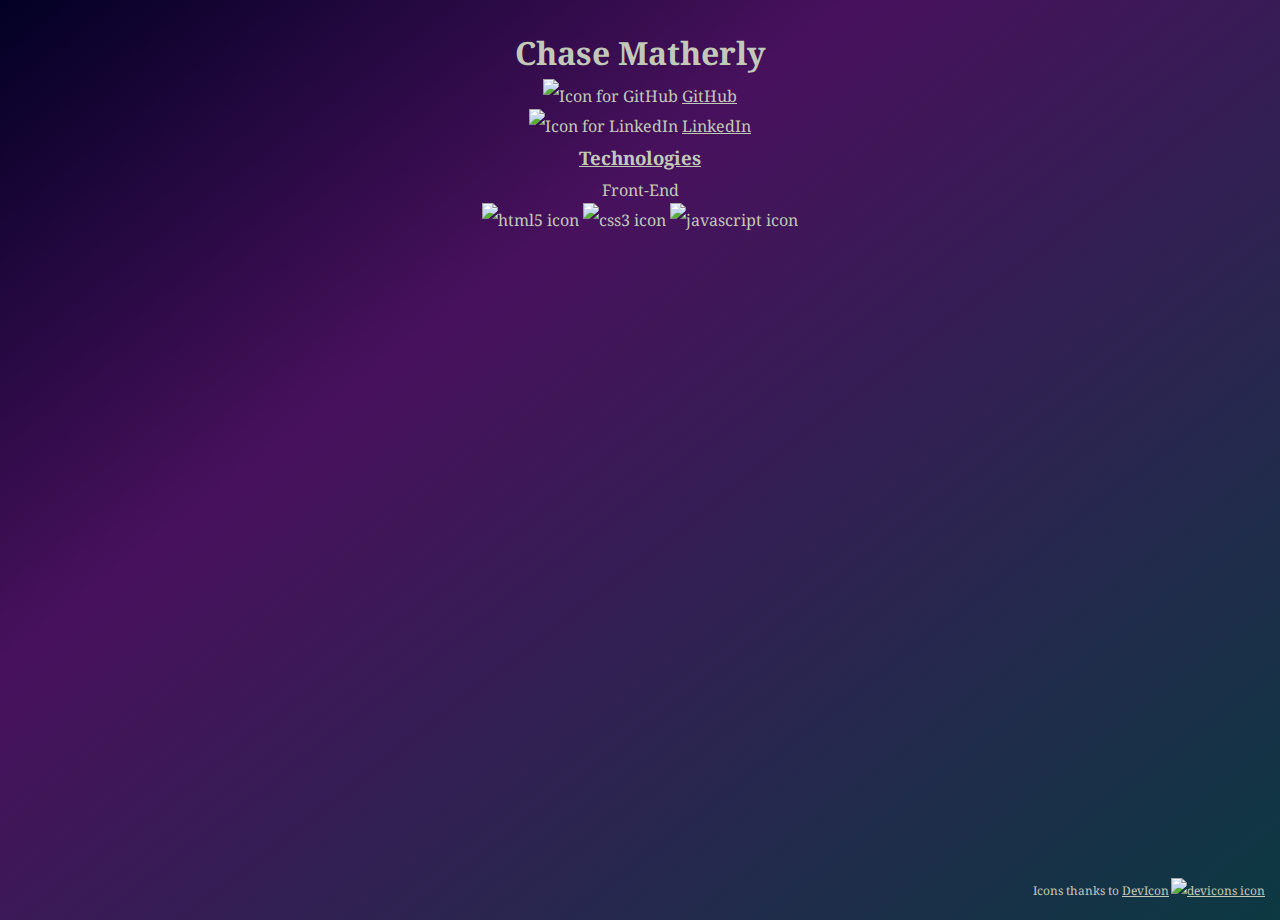
==== Matherly_Chase_HTML_PortfolioContent.html @ 10213a29 "reformatted" ====
<!DOCTYPE html>
<html lang="en">

<head>
    <meta charset="UTF-8" />
    <meta http-equiv="X-UA-Compatible" content="IE=edge" />
    <meta name="viewport" content="width=device-width, initial-scale=1.0" />
    <title>Chase Matherly</title>
    <link href="https://cdn.jsdelivr.net/npm/bootstrap@5.3.0-alpha1/dist/css/bootstrap.min.css" rel="stylesheet"
        integrity="sha384-GLhlTQ8iRABdZLl6O3oVMWSktQOp6b7In1Zl3/Jr59b6EGGoI1aFkw7cmDA6j6gD" crossorigin="anonymous" />
    <link rel="stylesheet" href="style.css" />
    <link rel="stylesheet" href="https://cdn.jsdelivr.net/gh/devicons/devicon@v2.15.1/devicon.min.css" />
</head>

<body class="gradient-custom">
    <div class="container">
        <div class="row">
            <h1>Chase Matherly</h1>
        </div>
        <!-- <div>
            <img id="prof-img" src="https://scontent-lax3-1.xx.fbcdn.net/v/t39.30808-6/285631926_5392552667433822_5035328758001059315_n.jpg?_nc_cat=102&ccb=1-7&_nc_sid=09cbfe&_nc_ohc=F64mfUCi0MEAX_CK-mO&tn=zO4YoTHxROLIVROS&_nc_ht=scontent-lax3-1.xx&oh=00_AfBJg5HET9R3WwLGXar6jFnLHJ2oXxMmXdQh2RaXG9ysRg&oe=63EC61E9" alt="An image of Chase sitting on a motorcycle in from of a building">
        </div> -->
        <div class="row justify-content-center mb-2">
            <div class="col-auto d-flex align-items-center gap-1">
                <img class="tech-icon" src="https://github.githubassets.com/apple-touch-icon-57x57.png"
                    alt="Icon for GitHub">
                <a class="fs-5" href="https://github.com/cdmatherly">GitHub</a>
            </div>
            <div class="col-auto d-flex align-items-center gap-1">
                <img class="tech-icon" src="https://static.licdn.com/aero-v1/sc/h/3m4lyvbs6efg8pyhv7kupo6dh"
                    alt="Icon for LinkedIn">
                <a class="fs-5" href="https://www.linkedin.com/in/chasematherly/">LinkedIn</a>
            </div>
        </div>
        <h3 class="row justify-content-center">Technologies</h3>
        <div class="row justify-content-center tech-table">
            <p class="fw-bold">Front-End</p>
            <img src="https://cdn.jsdelivr.net/gh/devicons/devicon/icons/html5/html5-original.svg"
                alt="html5 icon">
            <img src="https://cdn.jsdelivr.net/gh/devicons/devicon/icons/css3/css3-original.svg"
                alt="css3 icon">
            <img id="js" src="https://cdn.jsdelivr.net/gh/devicons/devicon/icons/javascript/javascript-original.svg" alt="javascript icon">
        </div>
    </div>
    <footer class="">
        <p>Icons thanks to <a href="https://devicon.dev/" target="_blank" rel="noreferrer noopener">DevIcon<img class="tech-icon" src="https://cdn.jsdelivr.net/gh/devicons/devicon/icons/devicon/devicon-original.svg" alt="devicons icon"></a></p>
    </footer>
</body>

</html>
---- style.css ----
@import url('https://fonts.googleapis.com/css2?family=Noto+Serif+Khojki&display=swap');

* {
    padding: 0;
    margin: 0;
    font-family: 'Noto Serif Khojki', serif;
    color: #c2c9b8
}
body {
    text-align: center;
    height: 100vh;
    padding-top: 20px;
} 
.tech-icon {
    width: 25px;
}
#prof-img {
    width: 350px;
    box-shadow: 0px 0px 15px black;
}
h3 {
    text-decoration: underline;
}
.tech-table {
    margin: 0 auto;
}
.tech-table img {
    width: 60px;
}
.textbox {
    margin: 10px;
}

.gradient-custom {
    background: rgb(2,0,36);
    background: linear-gradient(142deg, rgba(2,0,36,1) 0%, rgba(72,17,93,1) 35%, rgba(12,57,66,1) 100%);
    background-repeat:no-repeat;
  }
footer {
    position: absolute;
    bottom: 0;
    right: 0;
    margin-right: 15px;
    font-size: 12px;
}
footer img {
    margin-left: 2px;
}
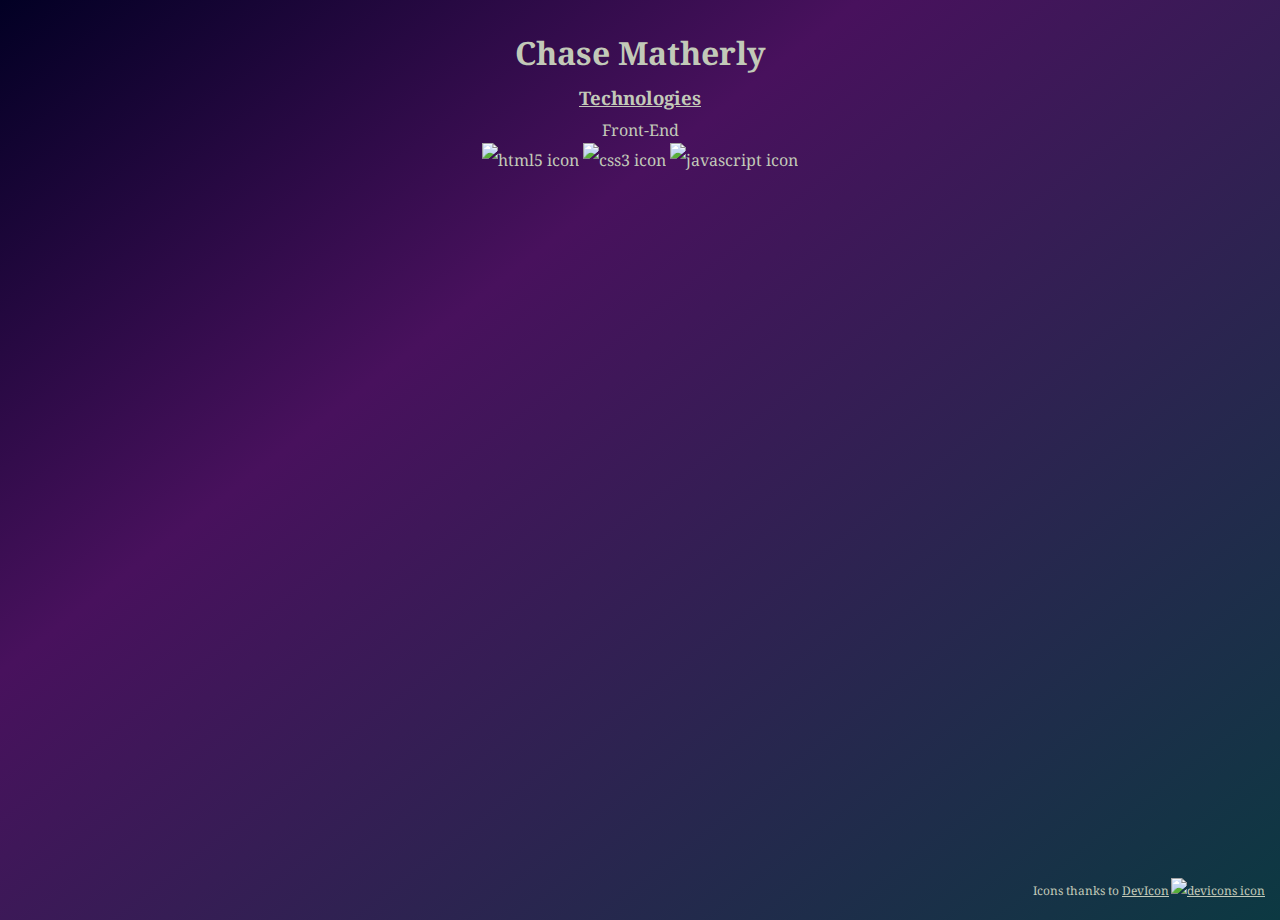
==== commit 6c4d7ca9: "animations" ====
--- a/Matherly_Chase_HTML_PortfolioContent.html
+++ b/Matherly_Chase_HTML_PortfolioContent.html
@@ -22,28 +22,25 @@
         </div> -->
         <div class="row justify-content-center mb-2">
             <div class="col-auto d-flex align-items-center gap-1">
-                <img class="tech-icon" src="https://github.githubassets.com/apple-touch-icon-57x57.png"
-                    alt="Icon for GitHub">
-                <a class="fs-5" href="https://github.com/cdmatherly">GitHub</a>
+                <a class="icons" href="https://github.com/cdmatherly" target="_blank" rel="noreferrer noopener"><i class="devicon-github-original fs-4"></i>
+        </a>
             </div>
             <div class="col-auto d-flex align-items-center gap-1">
-                <img class="tech-icon" src="https://static.licdn.com/aero-v1/sc/h/3m4lyvbs6efg8pyhv7kupo6dh"
-                    alt="Icon for LinkedIn">
-                <a class="fs-5" href="https://www.linkedin.com/in/chasematherly/">LinkedIn</a>
+                <a class="icons" href="https://www.linkedin.com/in/chasematherly/" target="_blank" rel="noreferrer noopener"><i class="devicon-linkedin-plain colored fs-4"></i></a>
             </div>
         </div>
-        <h3 class="row justify-content-center">Technologies</h3>
         <div class="row justify-content-center tech-table">
+            <h3 class="row justify-content-center">Technologies</h3>
             <p class="fw-bold">Front-End</p>
-            <img src="https://cdn.jsdelivr.net/gh/devicons/devicon/icons/html5/html5-original.svg"
+            <img class="scale-animate" src="https://cdn.jsdelivr.net/gh/devicons/devicon/icons/html5/html5-original.svg"
                 alt="html5 icon">
-            <img src="https://cdn.jsdelivr.net/gh/devicons/devicon/icons/css3/css3-original.svg"
+            <img class="scale-animate" src="https://cdn.jsdelivr.net/gh/devicons/devicon/icons/css3/css3-original.svg"
                 alt="css3 icon">
-            <img id="js" src="https://cdn.jsdelivr.net/gh/devicons/devicon/icons/javascript/javascript-original.svg" alt="javascript icon">
+            <img class="scale-animate" id="js" src="https://cdn.jsdelivr.net/gh/devicons/devicon/icons/javascript/javascript-original.svg" alt="javascript icon">
         </div>
     </div>
     <footer class="">
-        <p>Icons thanks to <a href="https://devicon.dev/" target="_blank" rel="noreferrer noopener">DevIcon<img class="tech-icon" src="https://cdn.jsdelivr.net/gh/devicons/devicon/icons/devicon/devicon-original.svg" alt="devicons icon"></a></p>
+        <p>Icons thanks to <a href="https://devicon.dev/" target="_blank" rel="noreferrer noopener">DevIcon<img class="devicon" src="https://cdn.jsdelivr.net/gh/devicons/devicon/icons/devicon/devicon-original.svg" alt="devicons icon"></a></p>
     </footer>
 </body>
 
--- a/style.css
+++ b/style.css
@@ -1,5 +1,13 @@
 @import url('https://fonts.googleapis.com/css2?family=Noto+Serif+Khojki&display=swap');
 
+/* Utilities */
+
+.scale-animate {
+    transition: transform 0.3s ease;
+}
+.scale-animate:hover{
+    transform: scale(1.1);
+}
 * {
     padding: 0;
     margin: 0;
@@ -11,8 +19,15 @@
     height: 100vh;
     padding-top: 20px;
 } 
-.tech-icon {
-    width: 25px;
+
+.icons {
+    text-decoration: none;
+    filter:brightness(0);
+    transition: all 0.3s ease;
+}
+.icons:hover{
+    filter: brightness(100%);
+    transform: scale(1.2);
 }
 #prof-img {
     width: 350px;
@@ -45,4 +60,7 @@
 }
 footer img {
     margin-left: 2px;
+}
+.devicon {
+    width: 20px;
 }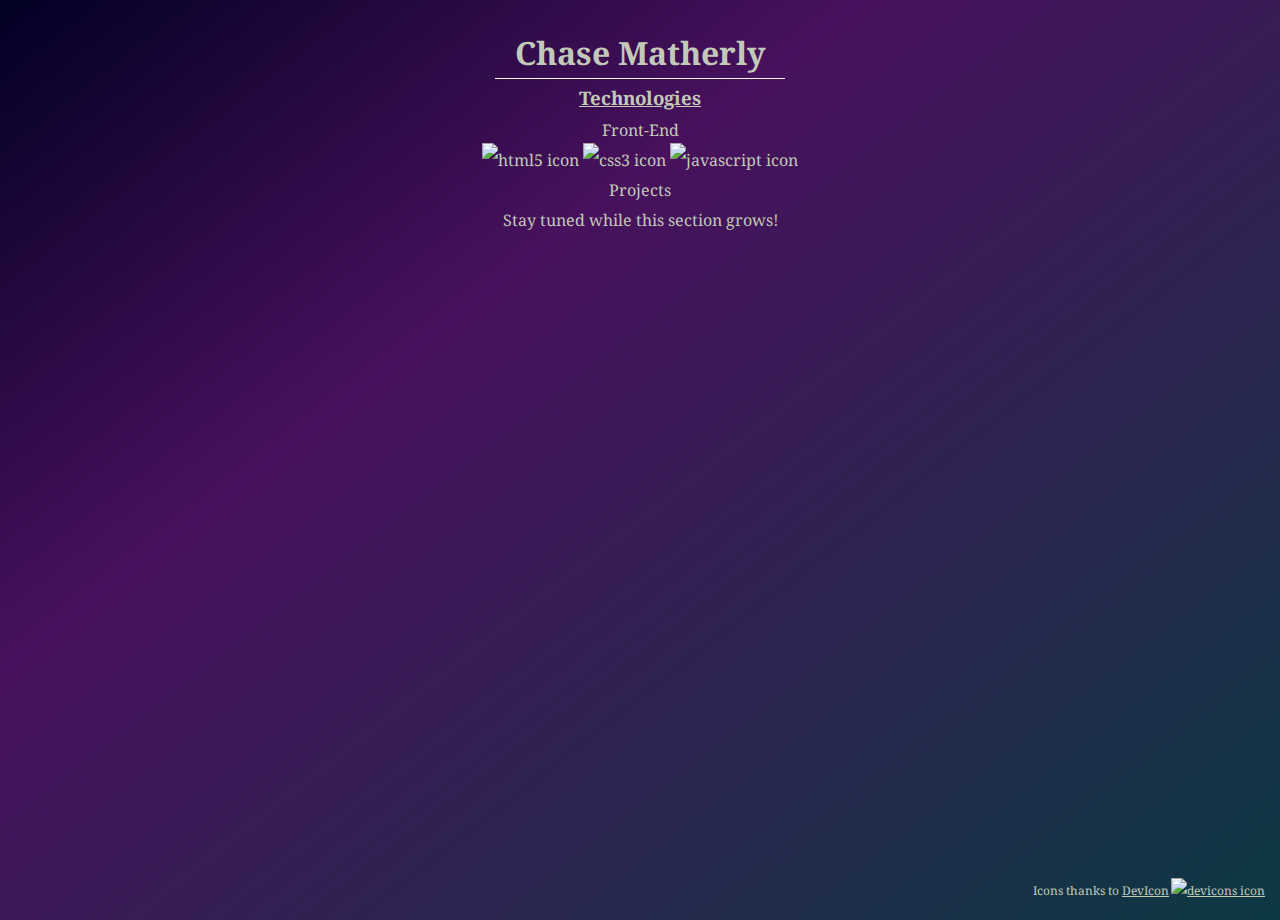
==== commit 057896be: "Merge branch 'master' of https://github.com/cdmatherly/Portfolio-Content" ====
--- a/Matherly_Chase_HTML_PortfolioContent.html
+++ b/Matherly_Chase_HTML_PortfolioContent.html
@@ -15,12 +15,13 @@
 <body class="gradient-custom">
     <div class="container">
         <div class="row">
-            <h1>Chase Matherly</h1>
+            <h1 class="textFocusIn name">Chase Matherly</h1>
         </div>
         <!-- <div>
             <img id="prof-img" src="https://scontent-lax3-1.xx.fbcdn.net/v/t39.30808-6/285631926_5392552667433822_5035328758001059315_n.jpg?_nc_cat=102&ccb=1-7&_nc_sid=09cbfe&_nc_ohc=F64mfUCi0MEAX_CK-mO&tn=zO4YoTHxROLIVROS&_nc_ht=scontent-lax3-1.xx&oh=00_AfBJg5HET9R3WwLGXar6jFnLHJ2oXxMmXdQh2RaXG9ysRg&oe=63EC61E9" alt="An image of Chase sitting on a motorcycle in from of a building">
         </div> -->
-        <div class="row justify-content-center mb-2">
+        <!-- Social Links -->
+        <div class="row justify-content-center mb-4">
             <div class="col-auto d-flex align-items-center gap-1">
                 <a class="icons" href="https://github.com/cdmatherly" target="_blank" rel="noreferrer noopener"><i class="devicon-github-original fs-4"></i>
         </a>
@@ -29,7 +30,8 @@
                 <a class="icons" href="https://www.linkedin.com/in/chasematherly/" target="_blank" rel="noreferrer noopener"><i class="devicon-linkedin-plain colored fs-4"></i></a>
             </div>
         </div>
-        <div class="row justify-content-center tech-table">
+        <!-- Technologies Card -->
+        <div class="row justify-content-center tech-table mb-5">
             <h3 class="row justify-content-center">Technologies</h3>
             <p class="fw-bold">Front-End</p>
             <img class="scale-animate" src="https://cdn.jsdelivr.net/gh/devicons/devicon/icons/html5/html5-original.svg"
@@ -38,6 +40,10 @@
                 alt="css3 icon">
             <img class="scale-animate" id="js" src="https://cdn.jsdelivr.net/gh/devicons/devicon/icons/javascript/javascript-original.svg" alt="javascript icon">
         </div>
+        <div class="projects">
+            <p class="fs-2">Projects</p>
+            <p>Stay tuned while this section grows!</p>
+        </div>
     </div>
     <footer class="">
         <p>Icons thanks to <a href="https://devicon.dev/" target="_blank" rel="noreferrer noopener">DevIcon<img class="devicon" src="https://cdn.jsdelivr.net/gh/devicons/devicon/icons/devicon/devicon-original.svg" alt="devicons icon"></a></p>
--- a/style.css
+++ b/style.css
@@ -12,20 +12,71 @@
     padding: 0;
     margin: 0;
     font-family: 'Noto Serif Khojki', serif;
-    color: #c2c9b8
+    color: #c2c9b8;
 }
 body {
     text-align: center;
     height: 100vh;
     padding-top: 20px;
 } 
-
+.textFocusIn {
+	animation: textFocusIn 0.5s cubic-bezier(0.250, 0.460, 0.450, 0.940) both;
+}
+/**
+ * ----------------------------------------
+ * animation textFocusIn
+ * ----------------------------------------
+ */
+ @keyframes textFocusIn {
+    0% {
+      transform: scaleY(0);
+      opacity: 0;
+      filter: blur(12px);
+    }
+    100% {
+      transform: scaleY(1);
+      filter: blur(0px);
+      opacity: 1;
+    }
+  }
+.name {
+    position: relative;
+    display: flex;
+    justify-content: center;
+}
+.name::after{
+    content:'';
+    position: absolute;
+    display: block;
+    margin: 0 auto;
+    width: 290px;
+    height: 1px;
+    margin-top: 0px;
+    bottom: 0;
+    background-color: whitesmoke;
+    animation: scale-up-hor-center 1s 0.75s ease-in-out both;
+    z-index: -1;
+}
+/**
+ * ----------------------------------------
+ * animation scale-up-hor-center
+ * ----------------------------------------
+ */
+ @keyframes scale-up-hor-center {
+    0% {
+      transform: scaleX(0);
+    }
+    100% {
+      transform: scaleX(1);
+    }
+  }
+  
 .icons {
     text-decoration: none;
     filter:brightness(0);
     transition: all 0.3s ease;
 }
-.icons:hover{
+.icons:is(:hover, :focus){
     filter: brightness(100%);
     transform: scale(1.2);
 }
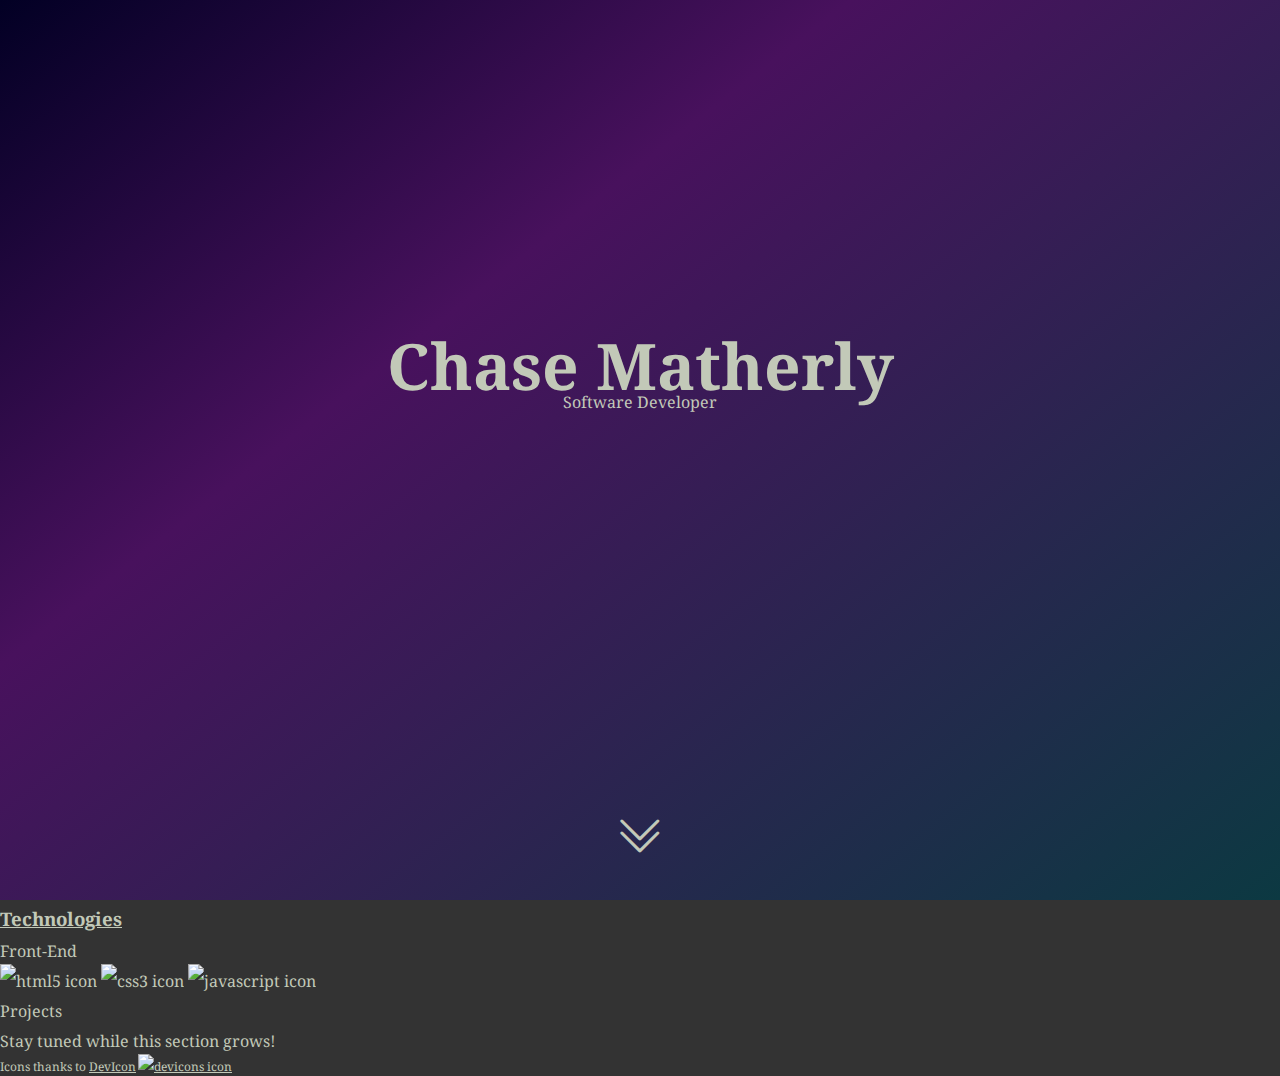
==== commit d562de24: "start redesign" ====
--- a/Matherly_Chase_HTML_PortfolioContent.html
+++ b/Matherly_Chase_HTML_PortfolioContent.html
@@ -12,11 +12,13 @@
     <link rel="stylesheet" href="https://cdn.jsdelivr.net/gh/devicons/devicon@v2.15.1/devicon.min.css" />
 </head>
 
-<body class="gradient-custom">
-    <div class="container">
-        <div class="row">
-            <h1 class="textFocusIn name">Chase Matherly</h1>
-        </div>
+<body class="">
+    <div class="container-fluid">
+            <div class="first-block gradient-custom">
+                <h1 class="textFocusIn name">Chase Matherly</h1>
+                <p class="role fs-4">Software Developer</p>
+                <i class="bi bi-chevron-double-down"></i>
+            </div>
         <!-- <div>
             <img id="prof-img" src="https://scontent-lax3-1.xx.fbcdn.net/v/t39.30808-6/285631926_5392552667433822_5035328758001059315_n.jpg?_nc_cat=102&ccb=1-7&_nc_sid=09cbfe&_nc_ohc=F64mfUCi0MEAX_CK-mO&tn=zO4YoTHxROLIVROS&_nc_ht=scontent-lax3-1.xx&oh=00_AfBJg5HET9R3WwLGXar6jFnLHJ2oXxMmXdQh2RaXG9ysRg&oe=63EC61E9" alt="An image of Chase sitting on a motorcycle in from of a building">
         </div> -->
--- a/style.css
+++ b/style.css
@@ -1,4 +1,5 @@
 @import url('https://fonts.googleapis.com/css2?family=Noto+Serif+Khojki&display=swap');
+@import url("https://cdn.jsdelivr.net/npm/bootstrap-icons@1.10.3/font/bootstrap-icons.css");
 
 /* Utilities */
 
@@ -15,12 +16,32 @@
     color: #c2c9b8;
 }
 body {
-    text-align: center;
+    background-color: #333;
+}
+.container-fluid {
+    padding: 0;
+}
+.gradient-custom {
+    background: rgb(2,0,36);
+    background: linear-gradient(142deg, rgba(2,0,36,1) 0%, rgba(72,17,93,1) 35%, rgba(12,57,66,1) 100%);
+    background-repeat:no-repeat;
+    /* position: sticky;
+    top: 0; */
+}
+.first-block {
     height: 100vh;
-    padding-top: 20px;
-} 
+    display: grid;
+    grid-auto-columns: 1fr;
+    grid-auto-rows: 1fr;
+    grid-template-areas: 
+        'one one one'
+        'two two two'
+        'three three three';
+    /* justify-content: center; */
+    /* align-items: center; */
+}
 .textFocusIn {
-	animation: textFocusIn 0.5s cubic-bezier(0.250, 0.460, 0.450, 0.940) both;
+	animation: textFocusIn 1s cubic-bezier(0.250, 0.460, 0.450, 0.940) both;
 }
 /**
  * ----------------------------------------
@@ -40,22 +61,14 @@
     }
   }
 .name {
-    position: relative;
-    display: flex;
-    justify-content: center;
-}
-.name::after{
-    content:'';
-    position: absolute;
-    display: block;
-    margin: 0 auto;
-    width: 290px;
-    height: 1px;
-    margin-top: 0px;
-    bottom: 0;
-    background-color: whitesmoke;
-    animation: scale-up-hor-center 1s 0.75s ease-in-out both;
-    z-index: -1;
+    /* position: relative; */
+    /* display: flex; */
+    /* justify-content: center; */
+    font-size: 4em;
+    grid-area: two;
+    justify-self: center;
+    align-self: start;
+    /* margin-top: 50px; */
 }
 /**
  * ----------------------------------------
@@ -70,7 +83,19 @@
       transform: scaleX(1);
     }
   }
-  
+.role {
+    grid-area: two;
+    justify-self: center;
+    align-self: start;
+    margin-top: 85px;
+}
+.bi-chevron-double-down {
+    font-size: 3em;
+    grid-area: three;
+    justify-self: center;
+    align-self: end;
+    margin-bottom: 25px;
+}
 .icons {
     text-decoration: none;
     filter:brightness(0);
@@ -97,15 +122,7 @@
     margin: 10px;
 }
 
-.gradient-custom {
-    background: rgb(2,0,36);
-    background: linear-gradient(142deg, rgba(2,0,36,1) 0%, rgba(72,17,93,1) 35%, rgba(12,57,66,1) 100%);
-    background-repeat:no-repeat;
-  }
 footer {
-    position: absolute;
-    bottom: 0;
-    right: 0;
     margin-right: 15px;
     font-size: 12px;
 }
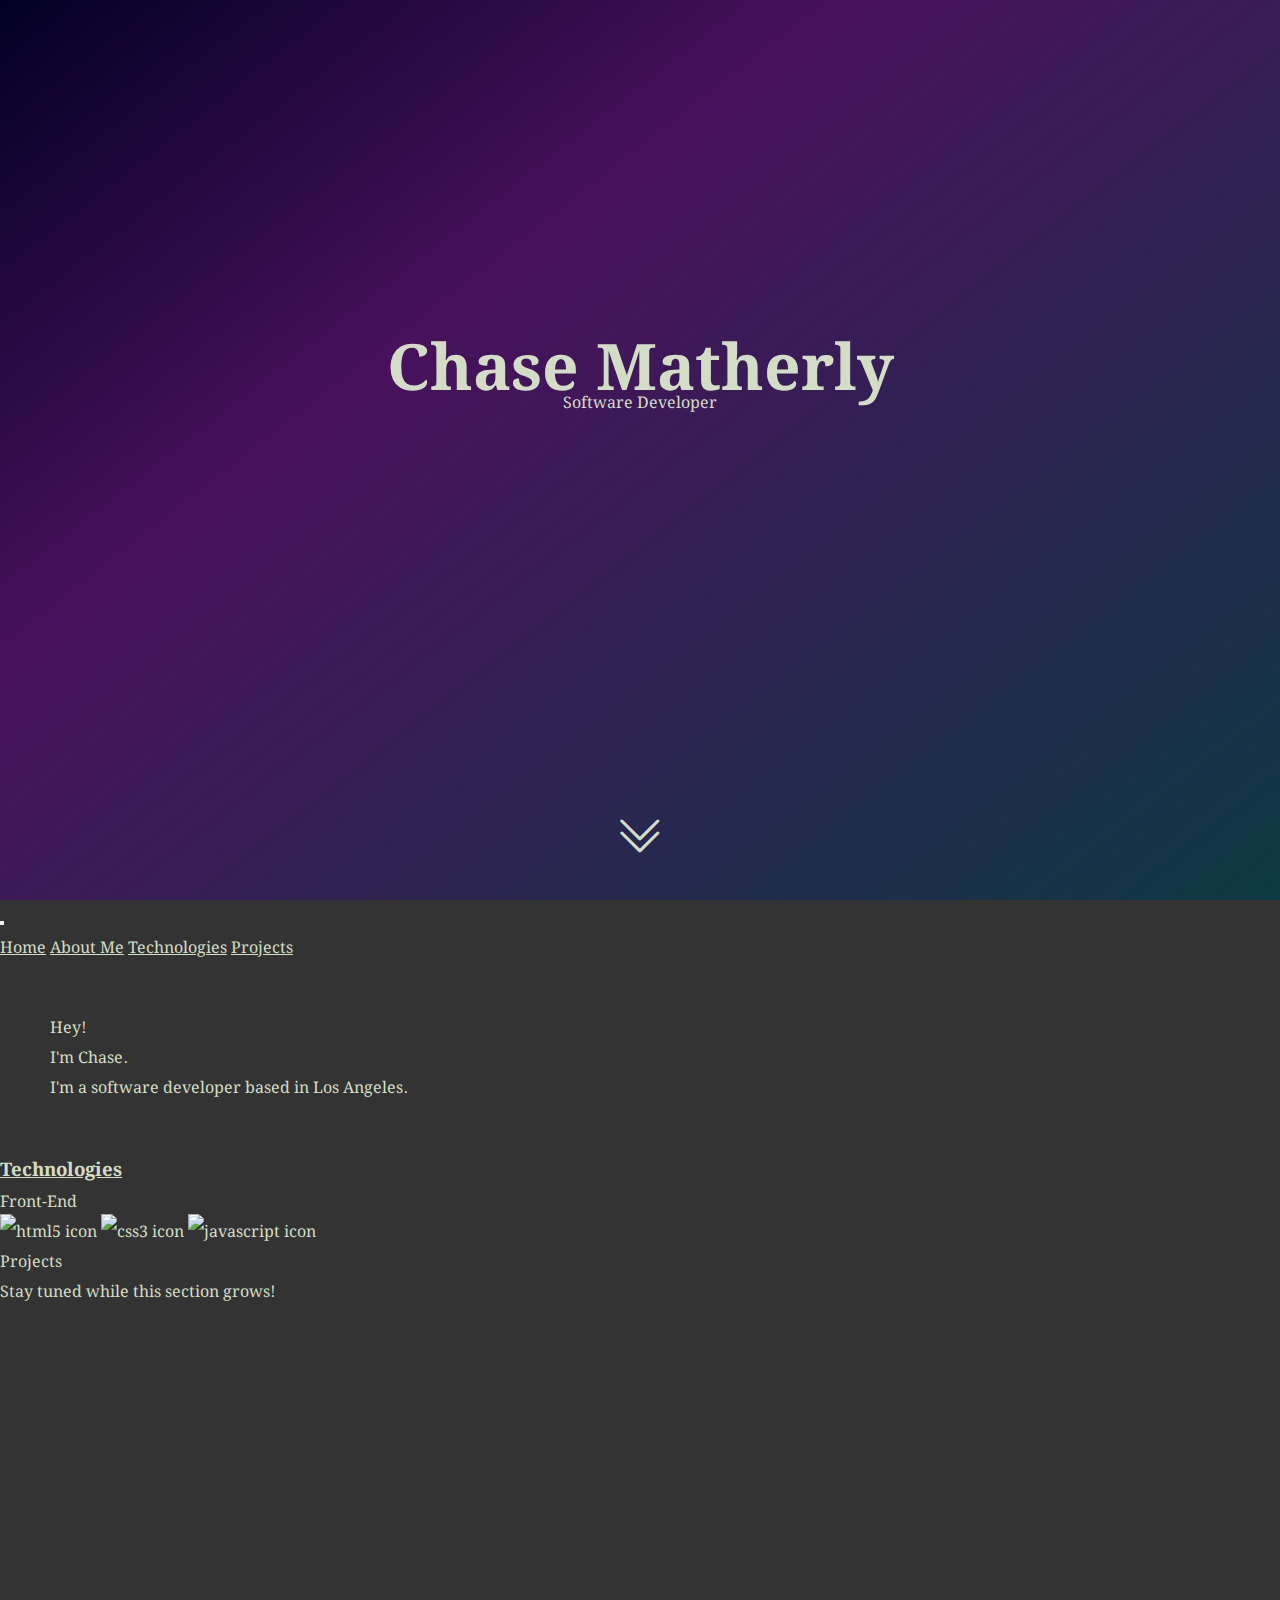
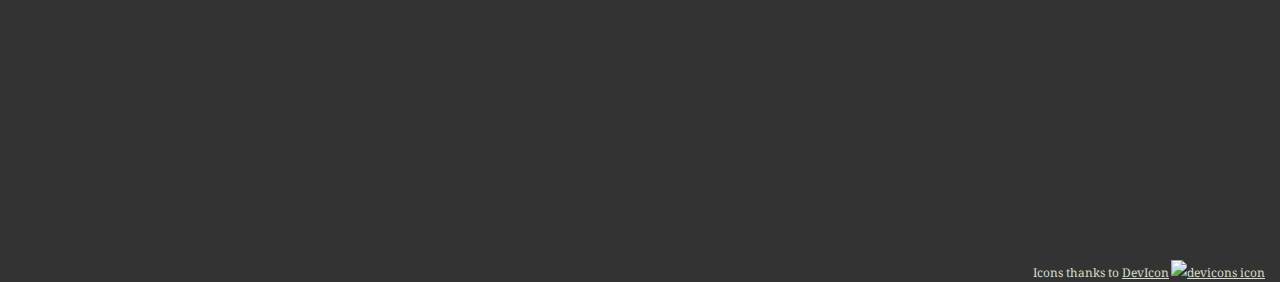
==== commit aabbf720: "added navbar" ====
--- a/Matherly_Chase_HTML_PortfolioContent.html
+++ b/Matherly_Chase_HTML_PortfolioContent.html
@@ -13,43 +13,67 @@
 </head>
 
 <body class="">
-    <div class="container-fluid">
-            <div class="first-block gradient-custom">
-                <h1 class="textFocusIn name">Chase Matherly</h1>
-                <p class="role fs-4">Software Developer</p>
-                <i class="bi bi-chevron-double-down"></i>
-            </div>
-        <!-- <div>
-            <img id="prof-img" src="https://scontent-lax3-1.xx.fbcdn.net/v/t39.30808-6/285631926_5392552667433822_5035328758001059315_n.jpg?_nc_cat=102&ccb=1-7&_nc_sid=09cbfe&_nc_ohc=F64mfUCi0MEAX_CK-mO&tn=zO4YoTHxROLIVROS&_nc_ht=scontent-lax3-1.xx&oh=00_AfBJg5HET9R3WwLGXar6jFnLHJ2oXxMmXdQh2RaXG9ysRg&oe=63EC61E9" alt="An image of Chase sitting on a motorcycle in from of a building">
-        </div> -->
-        <!-- Social Links -->
-        <div class="row justify-content-center mb-4">
-            <div class="col-auto d-flex align-items-center gap-1">
-                <a class="icons" href="https://github.com/cdmatherly" target="_blank" rel="noreferrer noopener"><i class="devicon-github-original fs-4"></i>
-        </a>
-            </div>
-            <div class="col-auto d-flex align-items-center gap-1">
-                <a class="icons" href="https://www.linkedin.com/in/chasematherly/" target="_blank" rel="noreferrer noopener"><i class="devicon-linkedin-plain colored fs-4"></i></a>
+    <div class="first-block container-fluid gradient-custom">
+            <h1 class="textFocusIn name">Chase Matherly</h1>
+            <p class="role fs-4">Software Developer</p>
+            <i class="bi bi-chevron-double-down"></i>
+    </div>
+    <nav class="navbar navbar-expand-lg bg-body-tertiary sticky-top">
+        <div class="container-fluid justify-content-center">
+          <button class="navbar-toggler" type="button" data-bs-toggle="collapse" data-bs-target="#navbar" aria-controls="navbar" aria-expanded="false" aria-label="Toggle navigation">
+            <span class="navbar-toggler-icon"></span>
+          </button>
+            <div class="navbar-nav">
+              <a class="nav-link active" aria-current="page" href="#">Home</a>
+              <a class="nav-link" href="#about">About Me</a>
+              <a class="nav-link" href="#technologies">Technologies</a>
+              <a class="nav-link" href="#projects">Projects</a>
             </div>
         </div>
+      </nav>
+    <div class="bottom container d-grid">
+        <!-- About Me -->
+        <div id="about" class="about d-flex">
+            <p>Hey!</p>
+            <p>I'm Chase.</p>
+            <p>I'm a software developer based in Los Angeles.</p>
+        </div>
+        <!-- Social Links -->
+        <div class="socials d-flex justify-content-center gap-3 align-items-center">
+                <a class="icons" href="https://github.com/cdmatherly" target="_blank" rel="noreferrer noopener"><i
+                        class="devicon-github-original fs-4"></i>
+                </a>
+                <a class="icons" href="https://www.linkedin.com/in/chasematherly/" target="_blank"
+                    rel="noreferrer noopener"><i class="devicon-linkedin-plain colored fs-4"></i></a>
+        </div>
         <!-- Technologies Card -->
-        <div class="row justify-content-center tech-table mb-5">
-            <h3 class="row justify-content-center">Technologies</h3>
+        <div id="technologies" class="tech-table justify-content-center align-items-center gap-2">
+            <h3 class="">Technologies</h3>
             <p class="fw-bold">Front-End</p>
-            <img class="scale-animate" src="https://cdn.jsdelivr.net/gh/devicons/devicon/icons/html5/html5-original.svg"
-                alt="html5 icon">
-            <img class="scale-animate" src="https://cdn.jsdelivr.net/gh/devicons/devicon/icons/css3/css3-original.svg"
-                alt="css3 icon">
-            <img class="scale-animate" id="js" src="https://cdn.jsdelivr.net/gh/devicons/devicon/icons/javascript/javascript-original.svg" alt="javascript icon">
+            <div class="tech-icons d-flex gap-2">
+                <img class="scale-animate" src="https://cdn.jsdelivr.net/gh/devicons/devicon/icons/html5/html5-original.svg"
+                    alt="html5 icon" />
+                <img class="scale-animate" src="https://cdn.jsdelivr.net/gh/devicons/devicon/icons/css3/css3-original.svg"
+                    alt="css3 icon" />
+                <img class="scale-animate" id="js"
+                    src="https://cdn.jsdelivr.net/gh/devicons/devicon/icons/javascript/javascript-original.svg"
+                    alt="javascript icon" />
+            </div>
         </div>
-        <div class="projects">
+        <div id="projects" class="projects">
             <p class="fs-2">Projects</p>
             <p>Stay tuned while this section grows!</p>
         </div>
     </div>
     <footer class="">
-        <p>Icons thanks to <a href="https://devicon.dev/" target="_blank" rel="noreferrer noopener">DevIcon<img class="devicon" src="https://cdn.jsdelivr.net/gh/devicons/devicon/icons/devicon/devicon-original.svg" alt="devicons icon"></a></p>
+        <p>
+            Icons thanks to
+            <a href="https://devicon.dev/" target="_blank" rel="noreferrer noopener">DevIcon<img class="devicon"
+                    src="https://cdn.jsdelivr.net/gh/devicons/devicon/icons/devicon/devicon-original.svg"
+                    alt="devicons icon" /></a>
+        </p>
     </footer>
+    <script src="./script.js"></script>
 </body>
 
 </html>--- a/style.css
+++ b/style.css
@@ -1,94 +1,107 @@
 @import url('https://fonts.googleapis.com/css2?family=Noto+Serif+Khojki&display=swap');
 @import url("https://cdn.jsdelivr.net/npm/bootstrap-icons@1.10.3/font/bootstrap-icons.css");
 
-/* Utilities */
+* {
+    padding: 0;
+    margin: 0;
+    font-family: 'Noto Serif Khojki', serif;
+    color: #D3DDC5;
+}
+
+body {
+    scroll-behavior: smooth;
+    background-color: #333;
+}
+
+/* ======================
+Utilities
+====================== */
 
 .scale-animate {
     transition: transform 0.3s ease;
 }
-.scale-animate:hover{
+
+.scale-animate:hover {
     transform: scale(1.1);
 }
-* {
-    padding: 0;
-    margin: 0;
-    font-family: 'Noto Serif Khojki', serif;
-    color: #c2c9b8;
+
+.textFocusIn {
+    animation: textFocusIn 1s cubic-bezier(0.250, 0.460, 0.450, 0.940) both;
 }
-body {
-    background-color: #333;
+
+/**
+ * ----------------------------------------
+ * animation scale-up-hor-center
+ * ----------------------------------------
+ */
+@keyframes scale-up-hor-center {
+    0% {
+        transform: scaleX(0);
+    }
+    100% {
+        transform: scaleX(1);
+    }
 }
+
+/**
+ * ----------------------------------------
+ * animation textFocusIn
+ * ----------------------------------------
+ */
+@keyframes textFocusIn {
+    0% {
+        transform: scaleY(0);
+        opacity: 0;
+        filter: blur(12px);
+    }
+    100% {
+        transform: scaleY(1);
+        filter: blur(0px);
+        opacity: 1;
+    }
+}
+
+/* ======================
+Top Container
+====================== */
+
 .container-fluid {
     padding: 0;
 }
+
 .gradient-custom {
-    background: rgb(2,0,36);
-    background: linear-gradient(142deg, rgba(2,0,36,1) 0%, rgba(72,17,93,1) 35%, rgba(12,57,66,1) 100%);
-    background-repeat:no-repeat;
+    background: rgb(2, 0, 36);
+    background: linear-gradient(142deg, rgba(2, 0, 36, 1) 0%, rgba(72, 17, 93, 1) 35%, rgba(12, 57, 66, 1) 100%);
+    background-repeat: no-repeat;
     /* position: sticky;
     top: 0; */
 }
+
 .first-block {
     height: 100vh;
     display: grid;
     grid-auto-columns: 1fr;
     grid-auto-rows: 1fr;
-    grid-template-areas: 
+    grid-template-areas:
         'one one one'
         'two two two'
         'three three three';
-    /* justify-content: center; */
-    /* align-items: center; */
 }
-.textFocusIn {
-	animation: textFocusIn 1s cubic-bezier(0.250, 0.460, 0.450, 0.940) both;
-}
-/**
- * ----------------------------------------
- * animation textFocusIn
- * ----------------------------------------
- */
- @keyframes textFocusIn {
-    0% {
-      transform: scaleY(0);
-      opacity: 0;
-      filter: blur(12px);
-    }
-    100% {
-      transform: scaleY(1);
-      filter: blur(0px);
-      opacity: 1;
-    }
-  }
+
 .name {
-    /* position: relative; */
-    /* display: flex; */
-    /* justify-content: center; */
     font-size: 4em;
     grid-area: two;
     justify-self: center;
     align-self: start;
-    /* margin-top: 50px; */
 }
-/**
- * ----------------------------------------
- * animation scale-up-hor-center
- * ----------------------------------------
- */
- @keyframes scale-up-hor-center {
-    0% {
-      transform: scaleX(0);
-    }
-    100% {
-      transform: scaleX(1);
-    }
-  }
+
 .role {
     grid-area: two;
     justify-self: center;
     align-self: start;
     margin-top: 85px;
 }
+
 .bi-chevron-double-down {
     font-size: 3em;
     grid-area: three;
@@ -96,39 +109,81 @@
     align-self: end;
     margin-bottom: 25px;
 }
+
+/* ======================
+Bottom container
+====================== */
+.bottom {
+    height: 100vh;
+    grid-template-columns: 1fr 2fr 1fr;
+    grid-template-rows: repeat(4, 1fr);
+}
+.about {
+    grid-column-start: 2;
+    justify-self: start;
+    padding: 50px;
+    flex-direction: column;
+
+}
+.about p {
+    margin: 0;
+}
+.socials {
+    grid-column-start: 2;
+    grid-row-start: 2;
+}
+
 .icons {
     text-decoration: none;
-    filter:brightness(0);
+    filter: brightness(0);
     transition: all 0.3s ease;
 }
-.icons:is(:hover, :focus){
+
+.icons:is(:hover, :focus) {
     filter: brightness(100%);
     transform: scale(1.2);
 }
+
 #prof-img {
     width: 350px;
     box-shadow: 0px 0px 15px black;
 }
+
 h3 {
     text-decoration: underline;
 }
+
 .tech-table {
     margin: 0 auto;
+    grid-row-start: 3;
+    grid-column-start: 2;
+    display: flex;
+    flex-direction: column;
 }
+
 .tech-table img {
     width: 60px;
 }
-.textbox {
-    margin: 10px;
+
+.projects {
+    grid-row-start: 4;
+    grid-column-start: 2;
 }
 
+/* ======================
+Footer
+====================== */
 footer {
     margin-right: 15px;
     font-size: 12px;
+    position: absolute;
+    right: 0;
 }
-footer img {
+
+.devicon {
     margin-left: 2px;
+    width: 20px;
 }
-.devicon {
-    width: 20px;
+.test {
+    background-color: red;
 }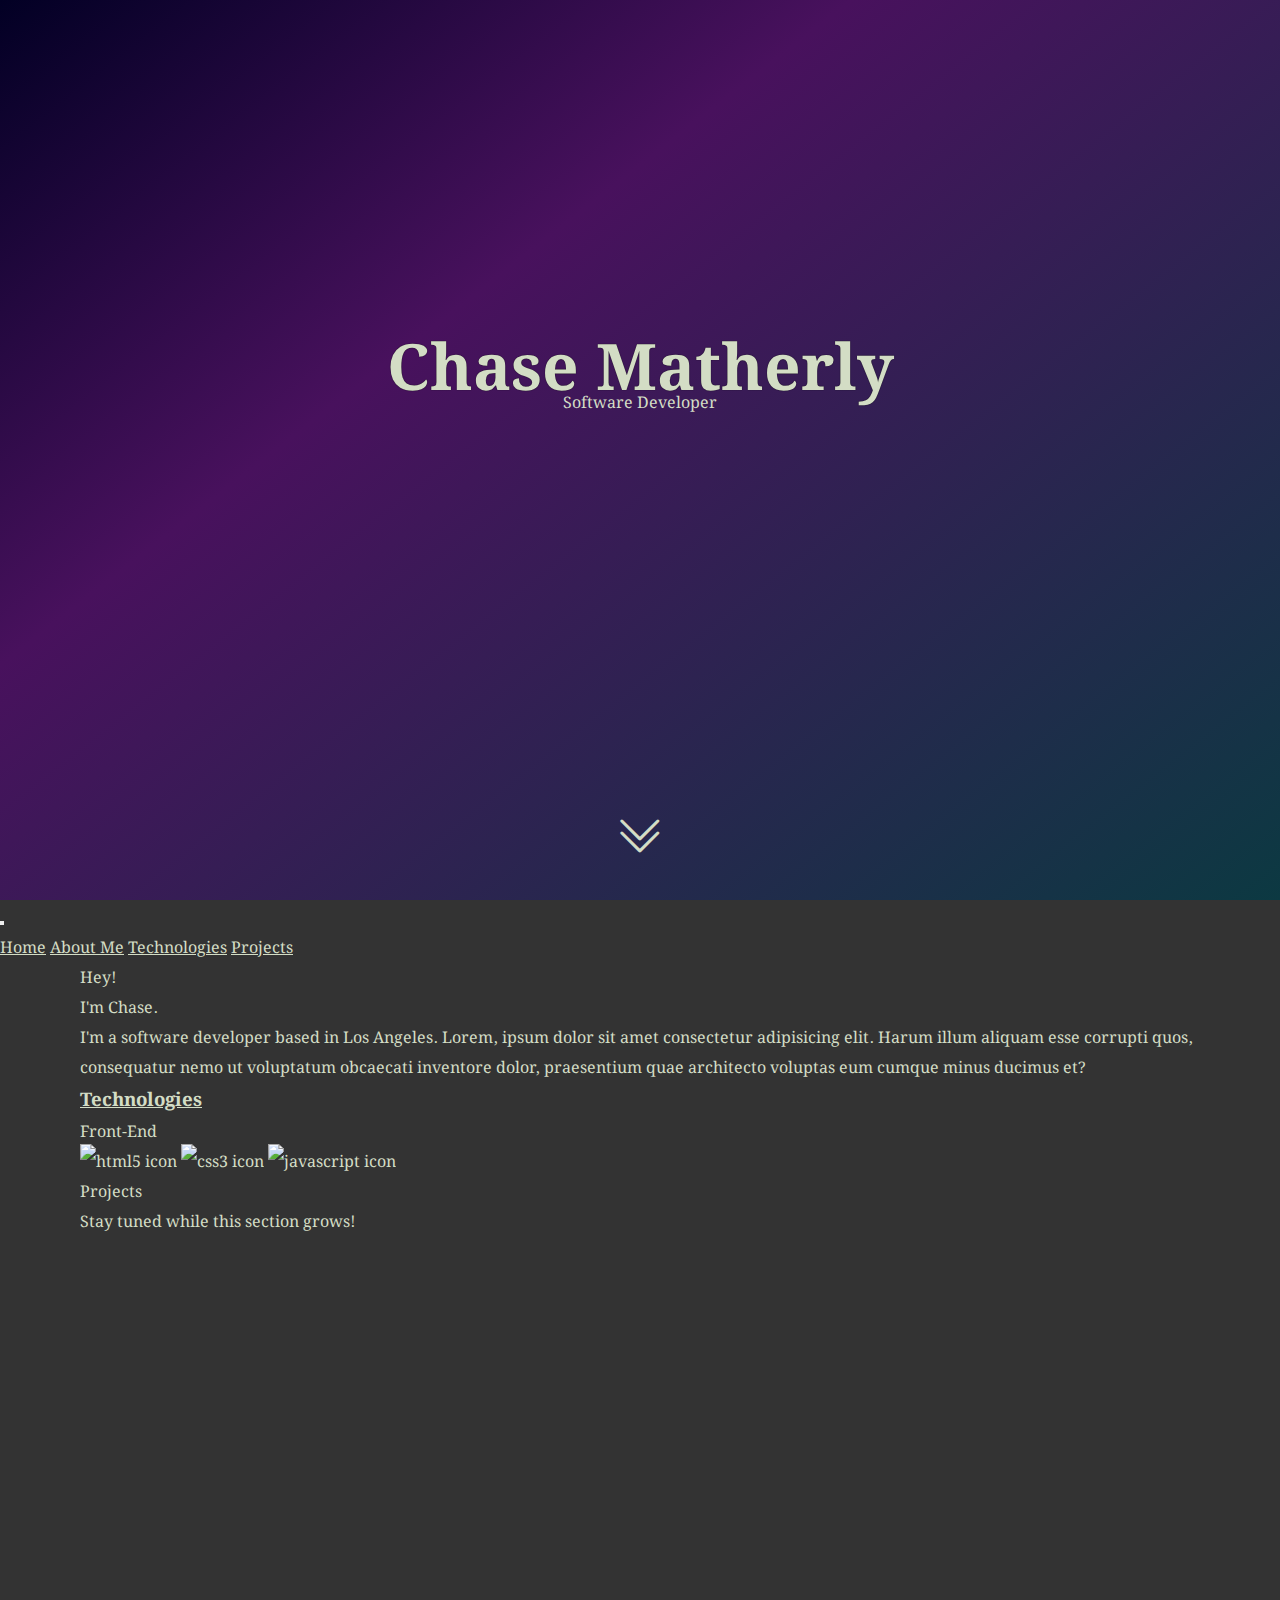
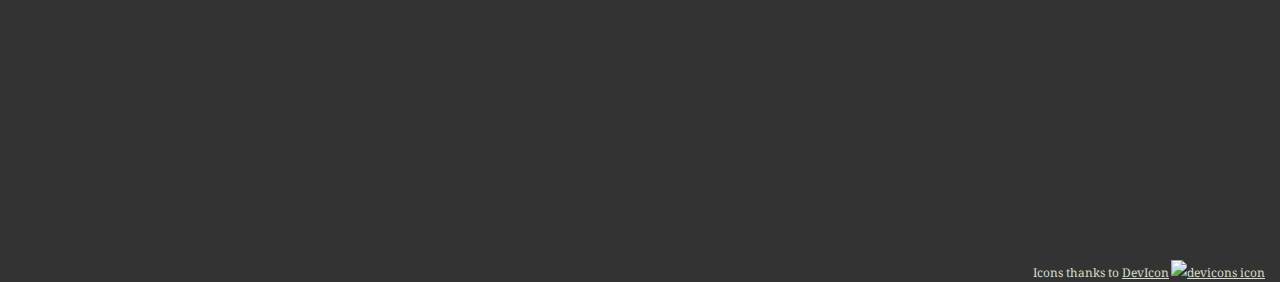
==== commit c2d9bf89: "Merge pull request #1 from cdmatherly/New-Landing" ====
--- a/Matherly_Chase_HTML_PortfolioContent.html
+++ b/Matherly_Chase_HTML_PortfolioContent.html
@@ -13,12 +13,12 @@
 </head>
 
 <body class="">
-    <div class="first-block container-fluid gradient-custom">
-            <h1 class="textFocusIn name">Chase Matherly</h1>
-            <p class="role fs-4">Software Developer</p>
-            <i class="bi bi-chevron-double-down"></i>
+    <div id="home" class="first-block nav-sec container-fluid gradient-custom parallax">
+            <h1 class="textFocusIn name hvr-underline-from-center">Chase Matherly</h1>
+            <p class="role fs-4 swingIn">Software Developer</p>
+            <a href="#about" class="chevron slideDown"><i class="bi bi-chevron-double-down"></i></a>
     </div>
-    <nav class="navbar navbar-expand-lg bg-body-tertiary sticky-top">
+    <nav class="navbar navbar-expand-md bg-body-tertiary sticky-top">
         <div class="container-fluid justify-content-center">
           <button class="navbar-toggler" type="button" data-bs-toggle="collapse" data-bs-target="#navbar" aria-controls="navbar" aria-expanded="false" aria-label="Toggle navigation">
             <span class="navbar-toggler-icon"></span>
@@ -31,12 +31,14 @@
             </div>
         </div>
       </nav>
-    <div class="bottom container d-grid">
+    <div id="about" class="bottom nav-sec container-fluid d-grid mt-3">
         <!-- About Me -->
-        <div id="about" class="about d-flex">
-            <p>Hey!</p>
-            <p>I'm Chase.</p>
-            <p>I'm a software developer based in Los Angeles.</p>
+        <div class="about d-flex align-items-center">
+            <div class="about-left d-flex flex-column align-items-end">
+                <p class="fs-3">Hey!</p>
+                <p class="fs-4">I'm Chase.</p>
+            </div>
+            <p class="">I'm a software developer based in Los Angeles. Lorem, ipsum dolor sit amet consectetur adipisicing elit. Harum illum aliquam esse corrupti quos, consequatur nemo ut voluptatum obcaecati inventore dolor, praesentium quae architecto voluptas eum cumque minus ducimus et?</p>
         </div>
         <!-- Social Links -->
         <div class="socials d-flex justify-content-center gap-3 align-items-center">
@@ -47,7 +49,7 @@
                     rel="noreferrer noopener"><i class="devicon-linkedin-plain colored fs-4"></i></a>
         </div>
         <!-- Technologies Card -->
-        <div id="technologies" class="tech-table justify-content-center align-items-center gap-2">
+        <div id="technologies" class="tech-table nav-sec justify-content-center align-items-center gap-2">
             <h3 class="">Technologies</h3>
             <p class="fw-bold">Front-End</p>
             <div class="tech-icons d-flex gap-2">
@@ -60,7 +62,7 @@
                     alt="javascript icon" />
             </div>
         </div>
-        <div id="projects" class="projects">
+        <div id="projects" class="projects nav-sec">
             <p class="fs-2">Projects</p>
             <p>Stay tuned while this section grows!</p>
         </div>
--- a/style.css
+++ b/style.css
@@ -1,15 +1,21 @@
 @import url('https://fonts.googleapis.com/css2?family=Noto+Serif+Khojki&display=swap');
 @import url("https://cdn.jsdelivr.net/npm/bootstrap-icons@1.10.3/font/bootstrap-icons.css");
 
+:root{
+    --text-primary: #D3DDC5;
+    --bg-dark: #333;
+    --bg-light: #D3DDC5;
+    --light-primary: ;
+}
 * {
     padding: 0;
     margin: 0;
     font-family: 'Noto Serif Khojki', serif;
-    color: #D3DDC5;
+    color: var(--text-primary);
 }
 
 body {
-    scroll-behavior: smooth;
+    /* scroll-behavior: smooth; */
     background-color: #333;
 }
 
@@ -17,6 +23,32 @@
 Utilities
 ====================== */
 
+/* Underline From Center */
+.hvr-underline-from-center {
+    display: inline-block;
+    vertical-align: middle;
+    transform: perspective(1px) translateZ(0);
+    box-shadow: 0 0 1px rgba(0, 0, 0, 0);
+  }
+  .hvr-underline-from-center:after {
+    content: "";
+    position: absolute;
+    z-index: -1;
+    left: 51%;
+    right: 51%;
+    bottom: 0;
+    background: var(--text-primary);
+    opacity: .75;
+    height: 3px;
+    transition-property: left, right;
+    transition-duration: 0.3s;
+    transition-timing-function: ease-out;
+}
+.hvr-underline-from-center:hover:after, .hvr-underline-from-center:focus:after, .hvr-underline-from-center:active:after {
+    left: 0;
+    right: 0;
+}
+
 .scale-animate {
     transition: transform 0.3s ease;
 }
@@ -29,6 +61,19 @@
     animation: textFocusIn 1s cubic-bezier(0.250, 0.460, 0.450, 0.940) both;
 }
 
+.swingIn {
+	animation: swingIn 1s ease-in-out .5s both;
+}
+
+.slideDown {
+	animation: slideDown 2s cubic-bezier(0.250, 0.460, 0.450, 0.940) 1.6s backwards;
+    transition: transform .2s ease-in-out;
+}
+
+.slideDown:hover {
+    /* animation: moveUp 1s ease; */
+    transform: translateY(-5px);
+}
 /**
  * ----------------------------------------
  * animation scale-up-hor-center
@@ -58,6 +103,54 @@
         transform: scaleY(1);
         filter: blur(0px);
         opacity: 1;
+    }
+}
+
+/**
+ * ----------------------------------------
+ * animation swingIn
+ * ----------------------------------------
+ */
+ @keyframes swingIn {
+    0% {
+      transform: rotateX(-100deg);
+      transform-origin: top;
+      opacity: 0;
+    }
+    100% {
+      transform: rotateX(0deg);
+      transform-origin: top;
+      opacity: 1;
+    }
+  }
+
+/**
+ * ----------------------------------------
+ * animation slideDown
+ * ----------------------------------------
+ */
+@keyframes slideDown {
+    0% {
+      transform: translateY(-25px);
+      opacity: 0;
+    }
+    100% {
+      transform: translateY(0);
+      opacity: 1;
+    }
+}
+
+/**
+ * ----------------------------------------
+ * animation moveUp
+ * ----------------------------------------
+ */
+ @keyframes moveUp {
+    0% {
+      transform: translateY(0);
+    }
+    100% {
+      transform: translateY(-50px);
     }
 }
 
@@ -73,6 +166,9 @@
     background: rgb(2, 0, 36);
     background: linear-gradient(142deg, rgba(2, 0, 36, 1) 0%, rgba(72, 17, 93, 1) 35%, rgba(12, 57, 66, 1) 100%);
     background-repeat: no-repeat;
+    background-attachment: fixed;
+    background-position: center;
+    background-size: cover;
     /* position: sticky;
     top: 0; */
 }
@@ -93,6 +189,7 @@
     grid-area: two;
     justify-self: center;
     align-self: start;
+    text-shadow: 0 0 1px black;
 }
 
 .role {
@@ -102,7 +199,7 @@
     margin-top: 85px;
 }
 
-.bi-chevron-double-down {
+.chevron {
     font-size: 3em;
     grid-area: three;
     justify-self: center;
@@ -120,13 +217,33 @@
 }
 .about {
     grid-column-start: 2;
-    justify-self: start;
-    padding: 50px;
-    flex-direction: column;
+    justify-self: center;
+    /* padding: 50px; */
+    /* outline: 1px solid red; */
+    gap: 15px;
 
 }
 .about p {
     margin: 0;
+    flex: 2;
+}
+@media screen and (max-width: 990px){
+    .about {
+        grid-column: span 3;
+    }
+}
+@media screen and (max-width: 760px){
+    .about {
+        grid-column: span 3;
+    }
+    .bottom {
+        padding: 0 2rem;
+    }
+}
+@media screen and (min-width: 760px){
+    .bottom {
+        padding: 0 5rem;
+    }
 }
 .socials {
     grid-column-start: 2;
